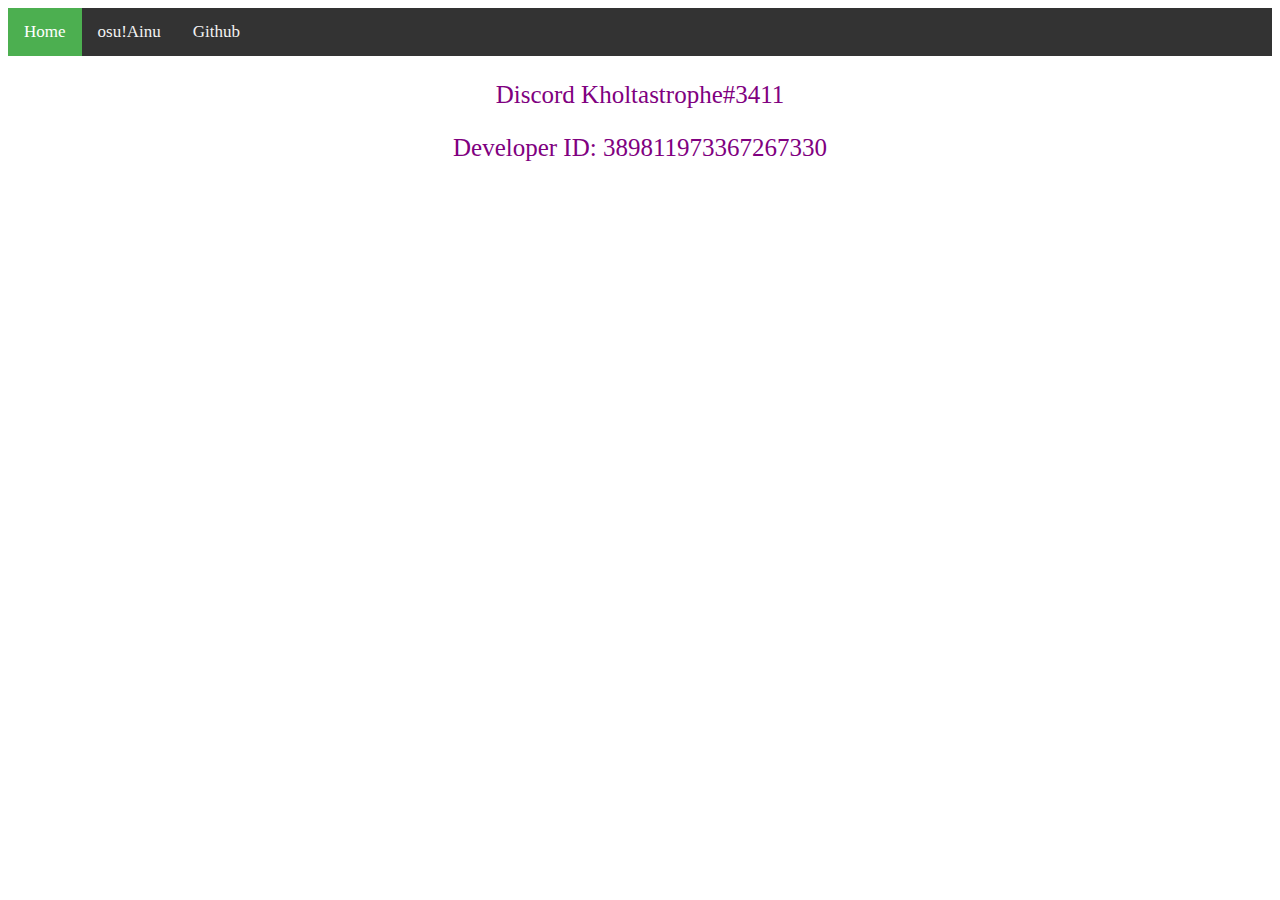
==== contact.html @ caacdef4 "." ====
<!DOCTYPE html>
<html lang="en" dir="ltr">
  <head>
    <meta charset="utf-8">
    <title>Contact me</title>
    <link rel="stylesheet" href="style2.css">
  </head>
  <body>
    <div class="topnav">
      <a class="active" href="https://nikode1.github.io">Home</a>
      <a href="https://ainu.pw">osu!Ainu</a>
      <a href="https://github.com/nikode1">Github</a>
    </div>
    <p>Discord Kholtastrophe#3411</p>
    <p>Developer ID: 389811973367267330</p>
  </body>
---- style2.css ----
p {
  color: purple;
  text-align: center;
}

p {
  font-size: 25px;
}

.topnav {
  background-color: #333;
  overflow: hidden;
}

.topnav a {
  float: left;
  color: #f2f2f2;
  text-align: center;
  padding: 14px 16px;
  text-decoration: none;
  font-size: 17px;

}

.topnav a:hover {
  background-color: #ddd;
  color: black;
}

.topnav a.active {
  background-color: #4CAF50;
  color: white;
}

html {
  background: url(https://images.wallpaperscraft.com/image/abstraction_figure_flight_light_46882_1920x1080.jpg) no-repeat center center fixed;
  -webkit-background-size: cover;
  -moz-background-size: cover;
  -o-background-size: cover;
  background-size: cover;
}
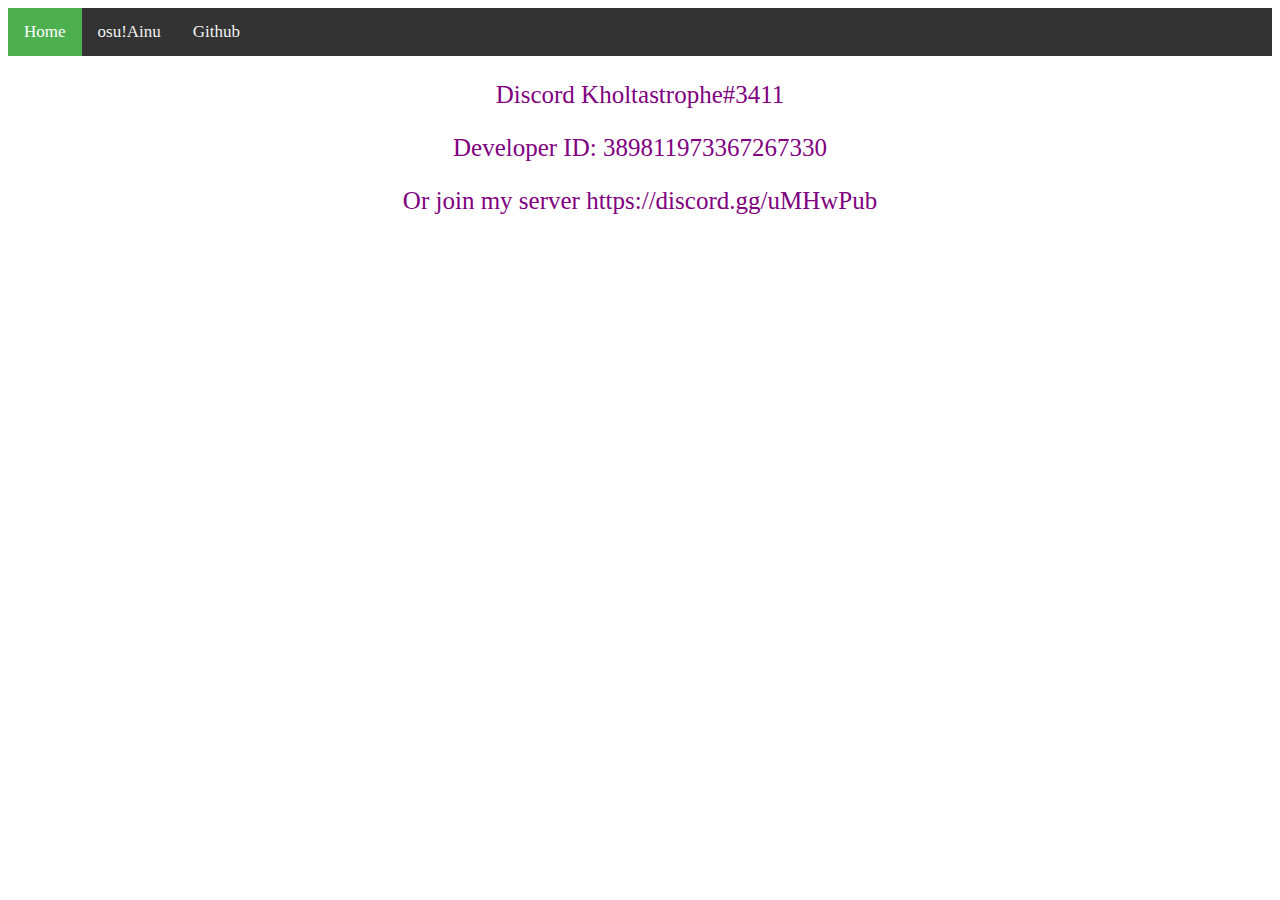
==== commit 45c17e1b: "Update contact.html" ====
--- a/contact.html
+++ b/contact.html
@@ -7,11 +7,11 @@
   </head>
   <body>
     <div class="topnav">
-      <a class="active" href="https://nikode1.github.io">Home</a>
+      <a class="active" href="https://kholtastrophe.github.io">Home</a>
       <a href="https://ainu.pw">osu!Ainu</a>
-      <a href="https://github.com/nikode1">Github</a>
+      <a href="https://github.com/kholtastrophe">Github</a>
     </div>
     <p>Discord Kholtastrophe#3411</p>
     <p>Developer ID: 389811973367267330</p>
+    <p> Or join my server https://discord.gg/uMHwPub</p>
   </body>
- 
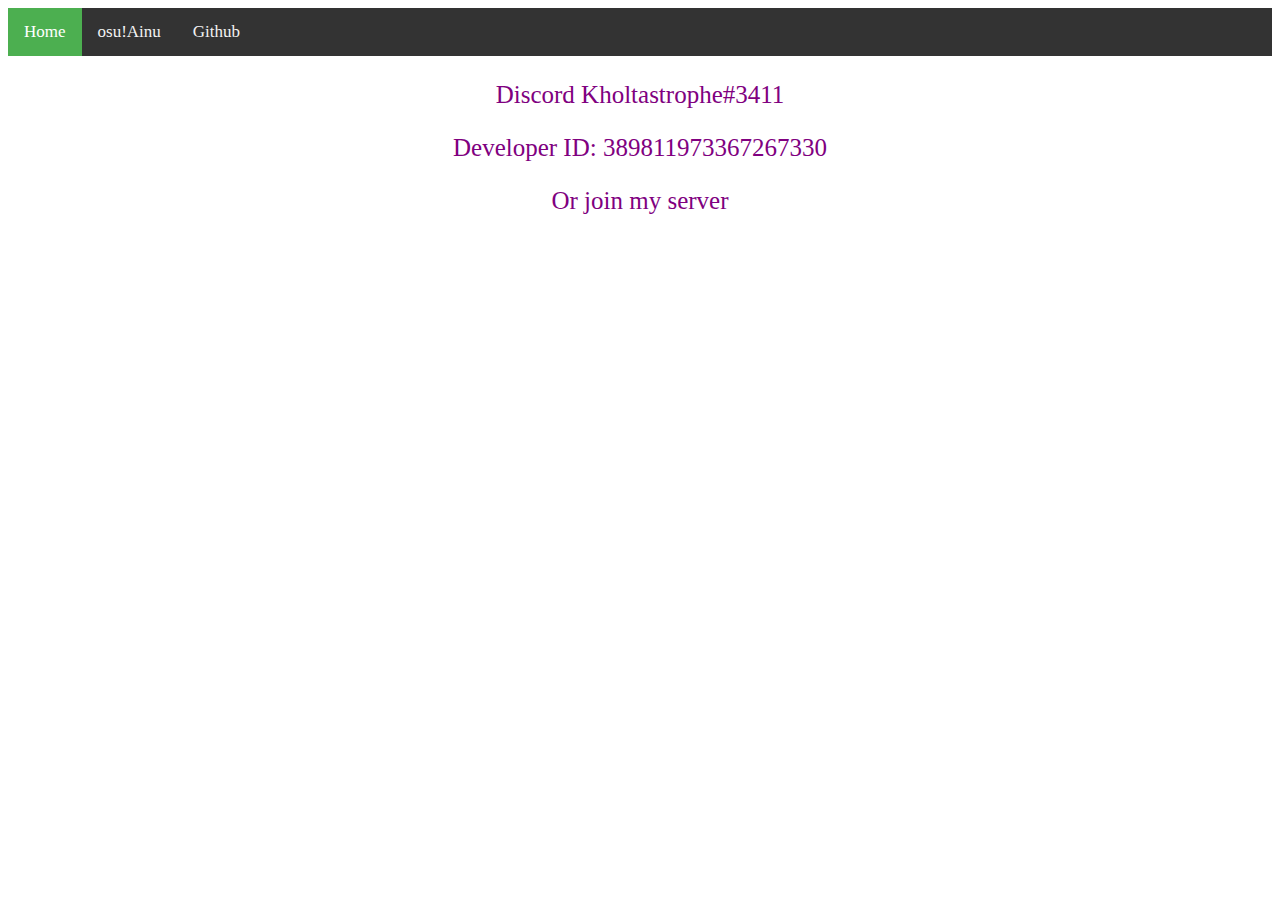
==== commit 2693beee: "Update contact.html" ====
--- a/contact.html
+++ b/contact.html
@@ -13,5 +13,5 @@
     </div>
     <p>Discord Kholtastrophe#3411</p>
     <p>Developer ID: 389811973367267330</p>
-    <p> Or join my server https://discord.gg/uMHwPub</p>
+    <p>Or join my server <a href="https://discord.gg/uMHwPub"></a></p>
   </body>
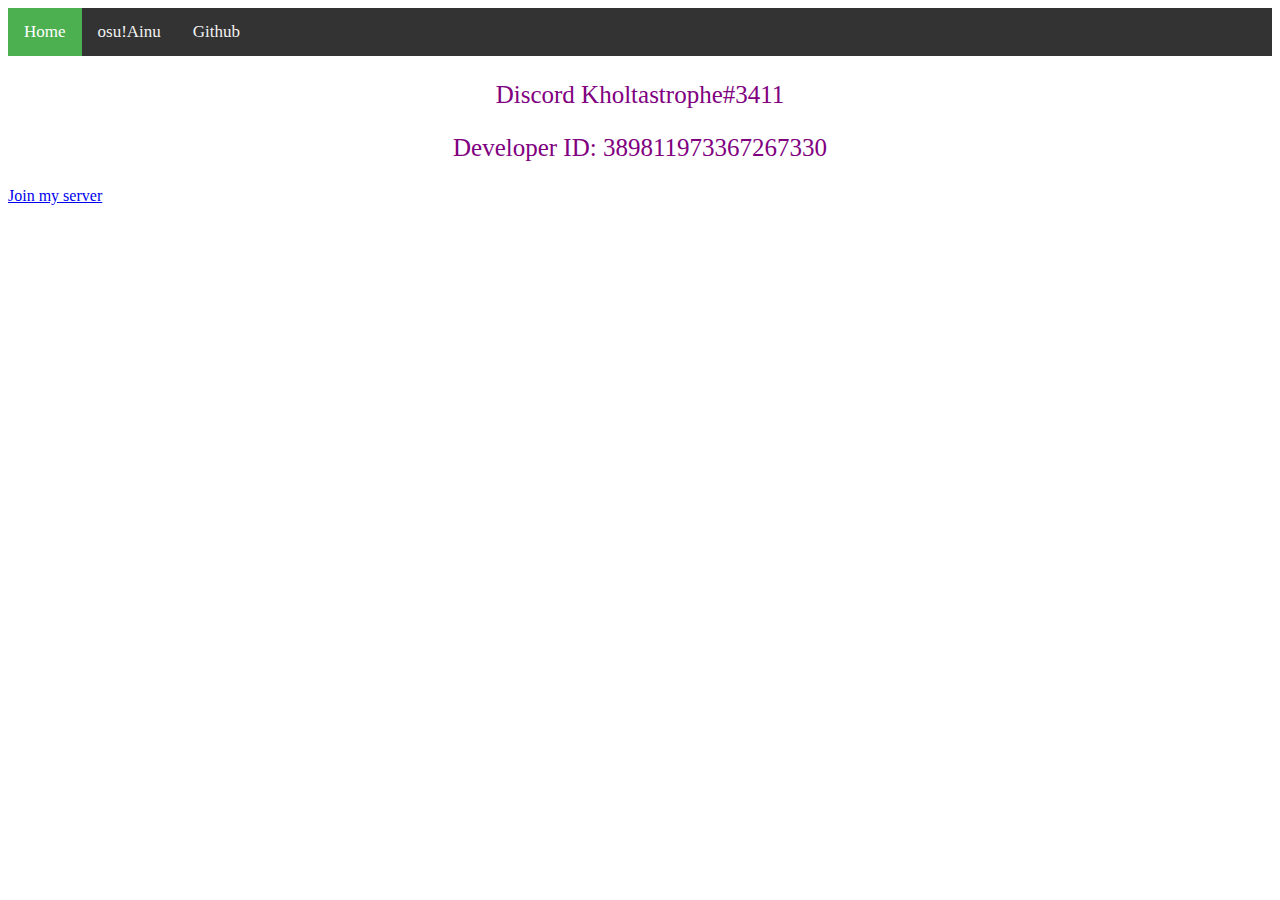
==== commit 3ec07035: "Update contact.html" ====
--- a/contact.html
+++ b/contact.html
@@ -13,5 +13,5 @@
     </div>
     <p>Discord Kholtastrophe#3411</p>
     <p>Developer ID: 389811973367267330</p>
-    <p>Or join my server <a href="https://discord.gg/uMHwPub"></a></p>
+    <a href="https://discord.gg/uMHwPub">Join my server</a>
   </body>
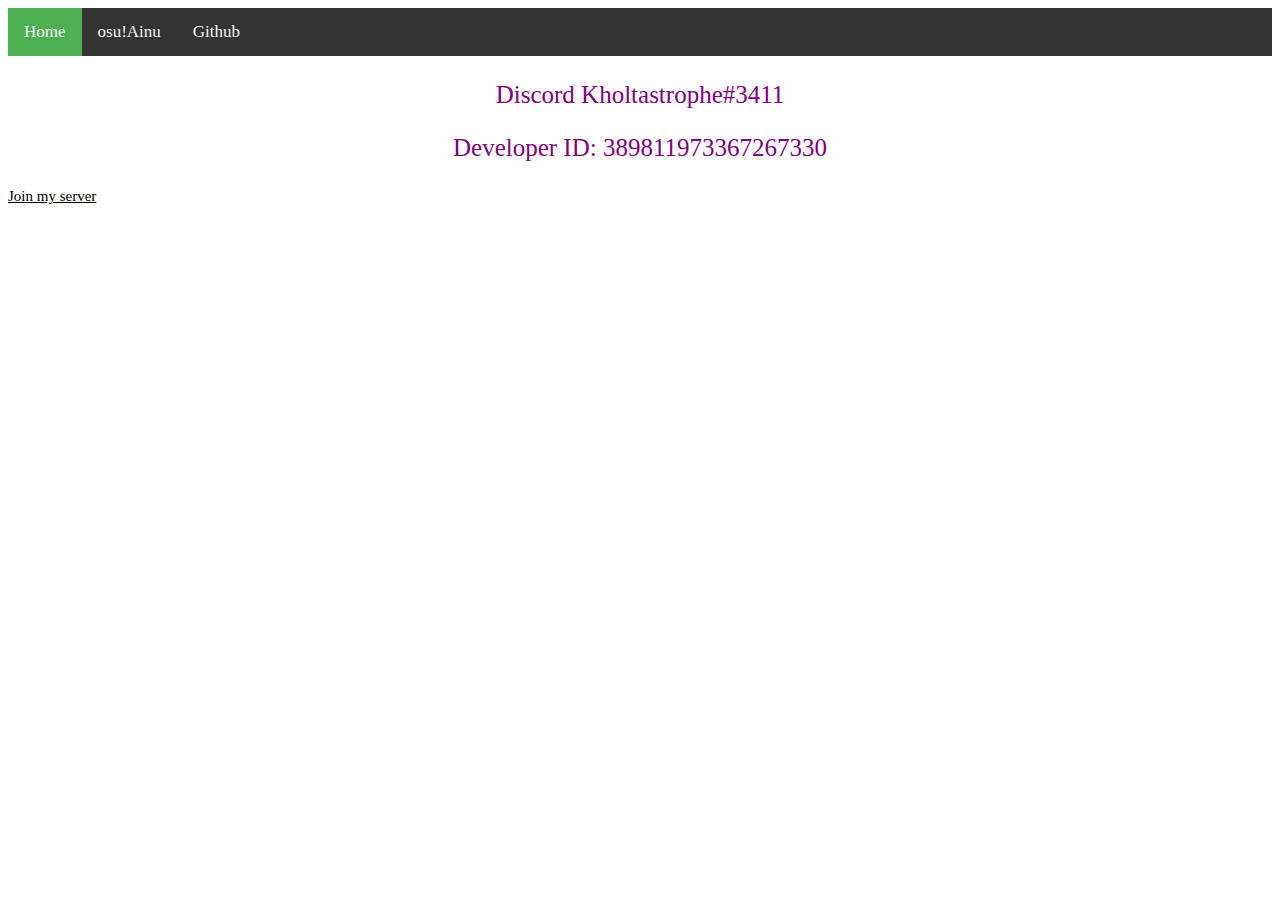
==== commit e2f8bf0d: "." ====
--- a/contact.html
+++ b/contact.html
@@ -13,5 +13,5 @@
     </div>
     <p>Discord Kholtastrophe#3411</p>
     <p>Developer ID: 389811973367267330</p>
-    <a href="https://discord.gg/uMHwPub">Join my server</a>
+    <a  class="link" href="https://discord.gg/uMHwPub">Join my server</a>
   </body>
--- a/style2.css
+++ b/style2.css
@@ -39,3 +39,10 @@
   -o-background-size: cover;
   background-size: cover;
 }
+
+.link {
+            margin-top: 15px;
+            text-align: center;
+            font-size: 15px;
+            color: #000000;
+        }
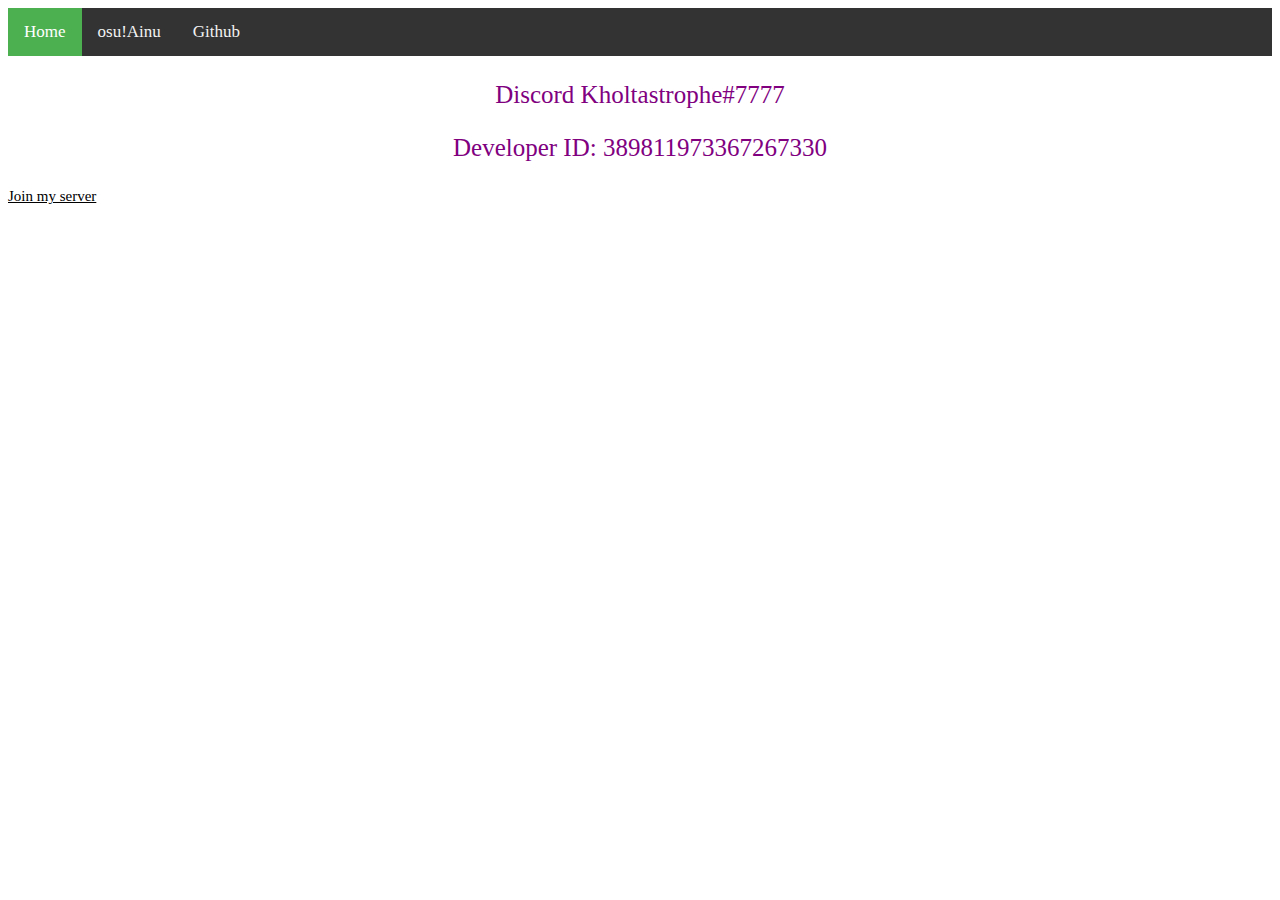
==== commit f3d9f1d2: "s" ====
--- a/contact.html
+++ b/contact.html
@@ -11,7 +11,7 @@
       <a href="https://ainu.pw">osu!Ainu</a>
       <a href="https://github.com/kholtastrophe">Github</a>
     </div>
-    <p>Discord Kholtastrophe#3411</p>
+    <p>Discord Kholtastrophe#7777</p>
     <p>Developer ID: 389811973367267330</p>
     <a  class="link" href="https://discord.gg/uMHwPub">Join my server</a>
   </body>
--- a/style2.css
+++ b/style2.css
@@ -1,11 +1,9 @@
 p {
   color: purple;
   text-align: center;
+  font-size: 25px;
 }
 
-p {
-  font-size: 25px;
-}
 
 .topnav {
   background-color: #333;
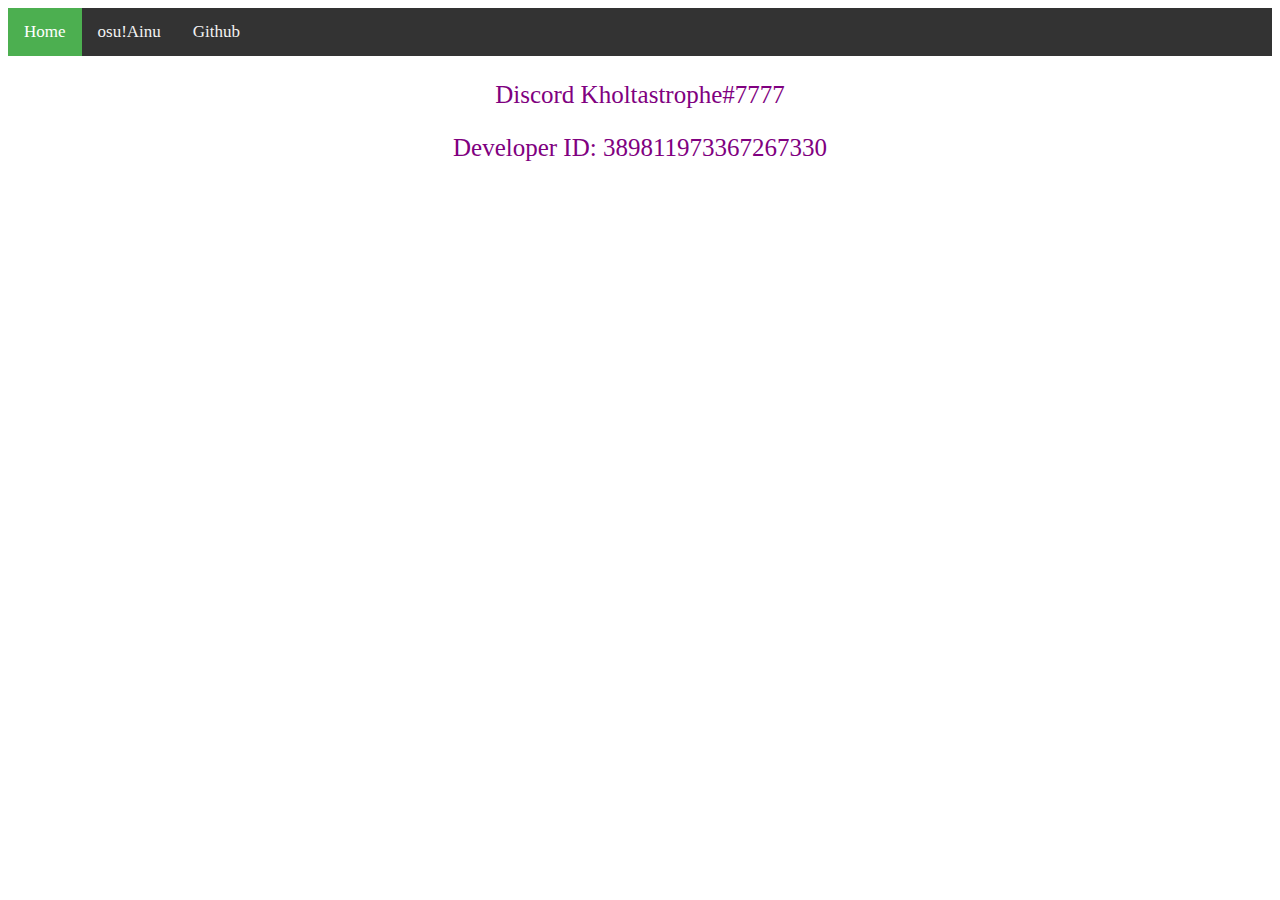
==== commit b9e1639f: "Update contact.html" ====
--- a/contact.html
+++ b/contact.html
@@ -13,5 +13,4 @@
     </div>
     <p>Discord Kholtastrophe#7777</p>
     <p>Developer ID: 389811973367267330</p>
-    <a  class="link" href="https://discord.gg/uMHwPub">Join my server</a>
   </body>
